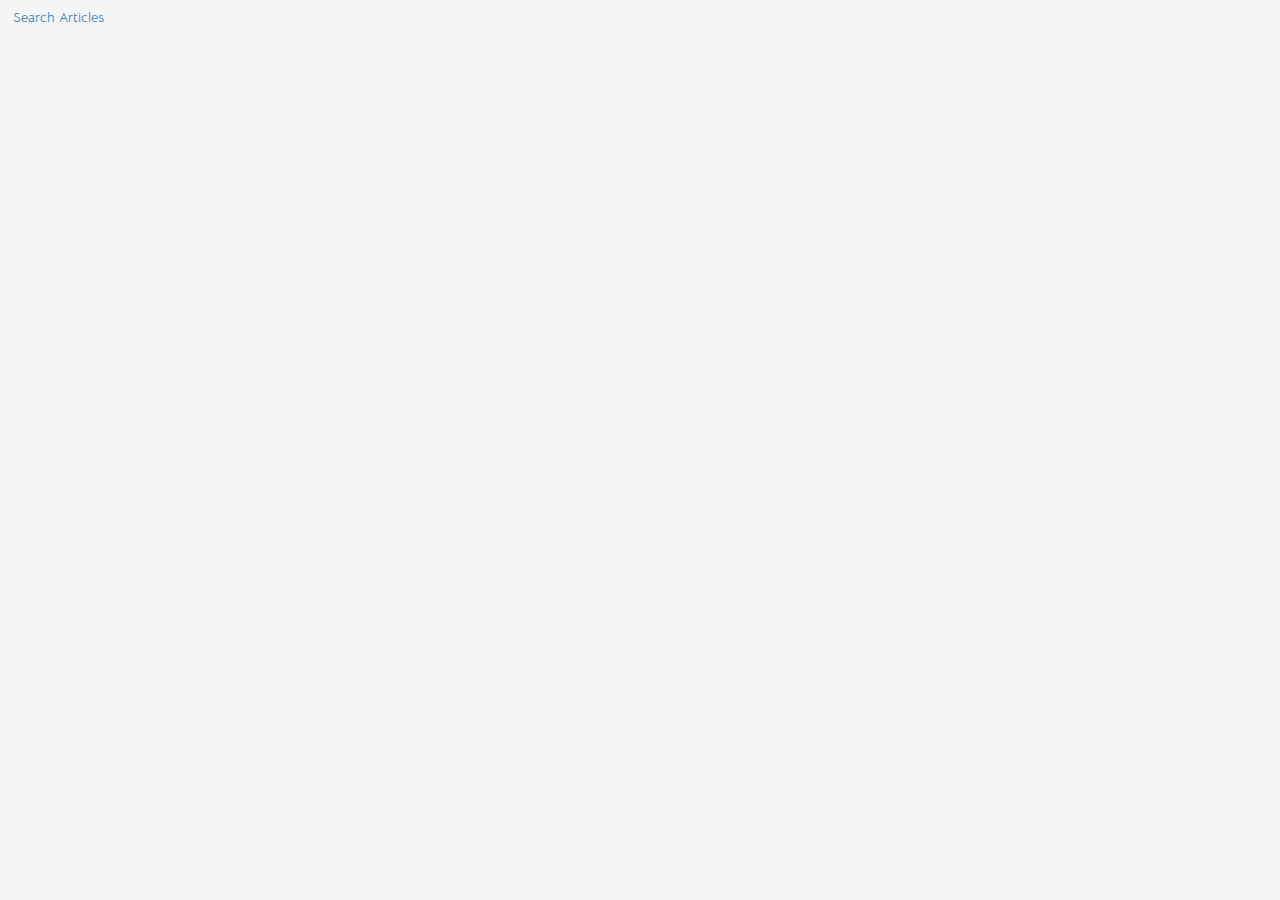
==== index.html @ 588e3a18 "redesign search site, new bootstrap, small search.js es6 changes" ====
<!DOCTYPE html>
<html>
  <head>
    <title>NYT Search | Group Project</title>
    <link
      rel="stylesheet"
      href="https://maxcdn.bootstrapcdn.com/bootstrap/3.3.7/css/bootstrap.min.css"
    />
    <link rel="stylesheet" type="text/css" href="assets/css/style.css" />
    <script src="https://code.jquery.com/jquery-3.2.1.min.js"></script>
    <script type="text/javascript" src="assets/js/javascript.js"></script>
    <link
      href="https://fonts.googleapis.com/css?family=Bree+Serif|Lato"
      rel="stylesheet"
    />
    <link
      href="https://fonts.googleapis.com/css?family=Bellota+Text&display=swap"
      rel="stylesheet"
    />
    <link
      rel="stylesheet"
      href="https://cdnjs.cloudflare.com/ajax/libs/font-awesome/4.7.0/css/font-awesome.min.css"
    />
  </head>
  <body>
    <a class="btn" href="search.html">Search Articles</a>
  </body>
</html>
---- assets/css/style.css ----
/* .title {
    font-size: 300%;
    background-color: navy;
    color: #fff;
    font-family: "Bree Serif", "Times New Roman", Georgia, arial, sans-serif;
    text-align: center;
    height: 100px;
    padding: 10px 25px 10px 25px;
} */

body {
  font-family: "Bellota Text", cursive;
  background-color: whitesmoke;
}
.top {
  background: url(news.jpg) no-repeat;
  -webkit-background-size: 100% 120%;
  -moz-background-size: 100% 120%;
  -o-background-size: 100% 120%;
  background-size: 100% 120% !important;
}

#search-parameters {
  width: 100%;
  padding: 80px;
  margin: 0;
}

#search-outcomes {
  width: 100%;
  padding: 80px;
  margin: 0;
}
#results-title {
  color: black;
}
.title {
  height: 10vh !important;
  /* background-color: transparent !important; */
  padding: 80px;
  margin: 0;
  color: white;
  text-shadow: 3px 2px darkslategray;
}

h1 {
  font-size: 2.8rem !important;
}
.panel-heading {
  /* background-color: #464159 !important; */
  color: white !important;
  text-shadow: 2px 2px darkslategray;

  /* border-bottom: 1px solid #dbeaea !important; */
}
.panel-title {
  font-size: 30px !important;
}

.panel {
  color: white;
  text-shadow: 1px 1px darkslategray;
}

.well {
  padding: 10px;
  /* background-color: #dbeaea; */
  color: black;
  box-shadow: 0 1px 3px rgba(0, 0, 0, 0.12), 0 1px 2px rgba(0, 0, 0, 0.24);
  transition: all 0.3s cubic-bezier(0.25, 0.8, 0.25, 1);
  margin-bottom: 10px;
  /* background-color: whitesmoke; */
  border-top: 3px solid darkslategray;
}

button {
  /* background-color: #8bbabb! important; */
  color: black !important;
  font-weight: bold !important;
  box-shadow: 1px 1px 7px 1px;
  /* background-image !important; */
}

label {
  font-size: 1.1em !important;
}

#clearBtn {
  float: right;
}

/* label{
    color: #dbeaea;
} */

.form-control,
input,
select {
  background-color: #f8f9fa !important;
}

.section {
  width: 60%;
  height: 400px;
  border: solid 1px gray;
  text-align: float-left;
  margin-left: 20%;
  margin-top: 5%;
  padding: 50px 50px 50px 50px;
  font-family: Lato, Arial, Georgia, sans-serif;
}
form {
  padding: 10px;
}
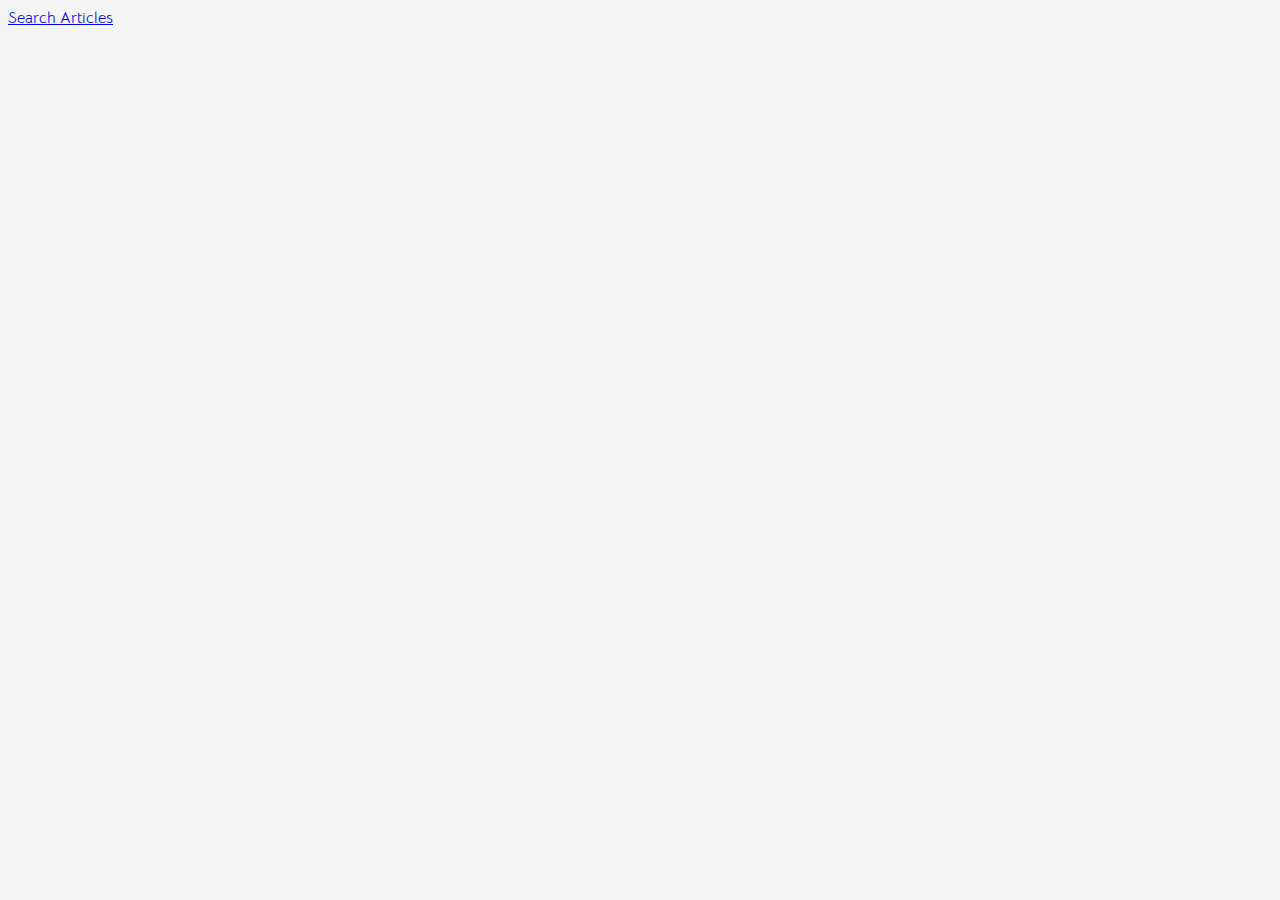
==== commit 5271c57c: "start date jquery change, small search.html design change" ====
--- a/index.html
+++ b/index.html
@@ -1,18 +1,22 @@
 <!DOCTYPE html>
 <html>
   <head>
-    <title>NYT Search | Group Project</title>
+    <title>NYT Search</title>
     <link
       rel="stylesheet"
-      href="https://maxcdn.bootstrapcdn.com/bootstrap/3.3.7/css/bootstrap.min.css"
+      href="https://stackpath.bootstrapcdn.com/bootstrap/4.5.0/css/bootstrap.min.css"
+      integrity="sha384-9aIt2nRpC12Uk9gS9baDl411NQApFmC26EwAOH8WgZl5MYYxFfc+NcPb1dKGj7Sk"
+      crossorigin="anonymous"
     />
+    <script src="https://code.jquery.com/jquery-3.2.1.min.js"></script>
+    <script
+      src="https://stackpath.bootstrapcdn.com/bootstrap/4.5.0/js/bootstrap.min.js"
+      integrity="sha384-OgVRvuATP1z7JjHLkuOU7Xw704+h835Lr+6QL9UvYjZE3Ipu6Tp75j7Bh/kR0JKI"
+      crossorigin="anonymous"
+    ></script>
     <link rel="stylesheet" type="text/css" href="assets/css/style.css" />
-    <script src="https://code.jquery.com/jquery-3.2.1.min.js"></script>
-    <script type="text/javascript" src="assets/js/javascript.js"></script>
-    <link
-      href="https://fonts.googleapis.com/css?family=Bree+Serif|Lato"
-      rel="stylesheet"
-    />
+    <script type="text/javascript" src="assets/js/search.js"></script>
+    <!-- <link href="https://fonts.googleapis.com/css?family=Bree+Serif|Lato" rel="stylesheet"> -->
     <link
       href="https://fonts.googleapis.com/css?family=Bellota+Text&display=swap"
       rel="stylesheet"
--- a/assets/css/style.css
+++ b/assets/css/style.css
@@ -1,13 +1,3 @@
-/* .title {
-    font-size: 300%;
-    background-color: navy;
-    color: #fff;
-    font-family: "Bree Serif", "Times New Roman", Georgia, arial, sans-serif;
-    text-align: center;
-    height: 100px;
-    padding: 10px 25px 10px 25px;
-} */
-
 body {
   font-family: "Bellota Text", cursive;
   background-color: whitesmoke;
@@ -33,18 +23,18 @@
 }
 #results-title {
   color: black;
+  text-shadow: none;
 }
 .title {
   height: 10vh !important;
-  /* background-color: transparent !important; */
-  padding: 80px;
+  padding: 50px 90px 160px 90px;
   margin: 0;
   color: white;
   text-shadow: 3px 2px darkslategray;
 }
 
 h1 {
-  font-size: 2.8rem !important;
+  font-size: 4rem !important;
 }
 .panel-heading {
   /* background-color: #464159 !important; */
@@ -59,26 +49,21 @@
 
 .panel {
   color: white;
-  text-shadow: 1px 1px darkslategray;
 }
 
 .well {
   padding: 10px;
-  /* background-color: #dbeaea; */
   color: black;
   box-shadow: 0 1px 3px rgba(0, 0, 0, 0.12), 0 1px 2px rgba(0, 0, 0, 0.24);
   transition: all 0.3s cubic-bezier(0.25, 0.8, 0.25, 1);
   margin-bottom: 10px;
-  /* background-color: whitesmoke; */
   border-top: 3px solid darkslategray;
 }
 
 button {
-  /* background-color: #8bbabb! important; */
   color: black !important;
   font-weight: bold !important;
   box-shadow: 1px 1px 7px 1px;
-  /* background-image !important; */
 }
 
 label {
@@ -88,10 +73,6 @@
 #clearBtn {
   float: right;
 }
-
-/* label{
-    color: #dbeaea;
-} */
 
 .form-control,
 input,
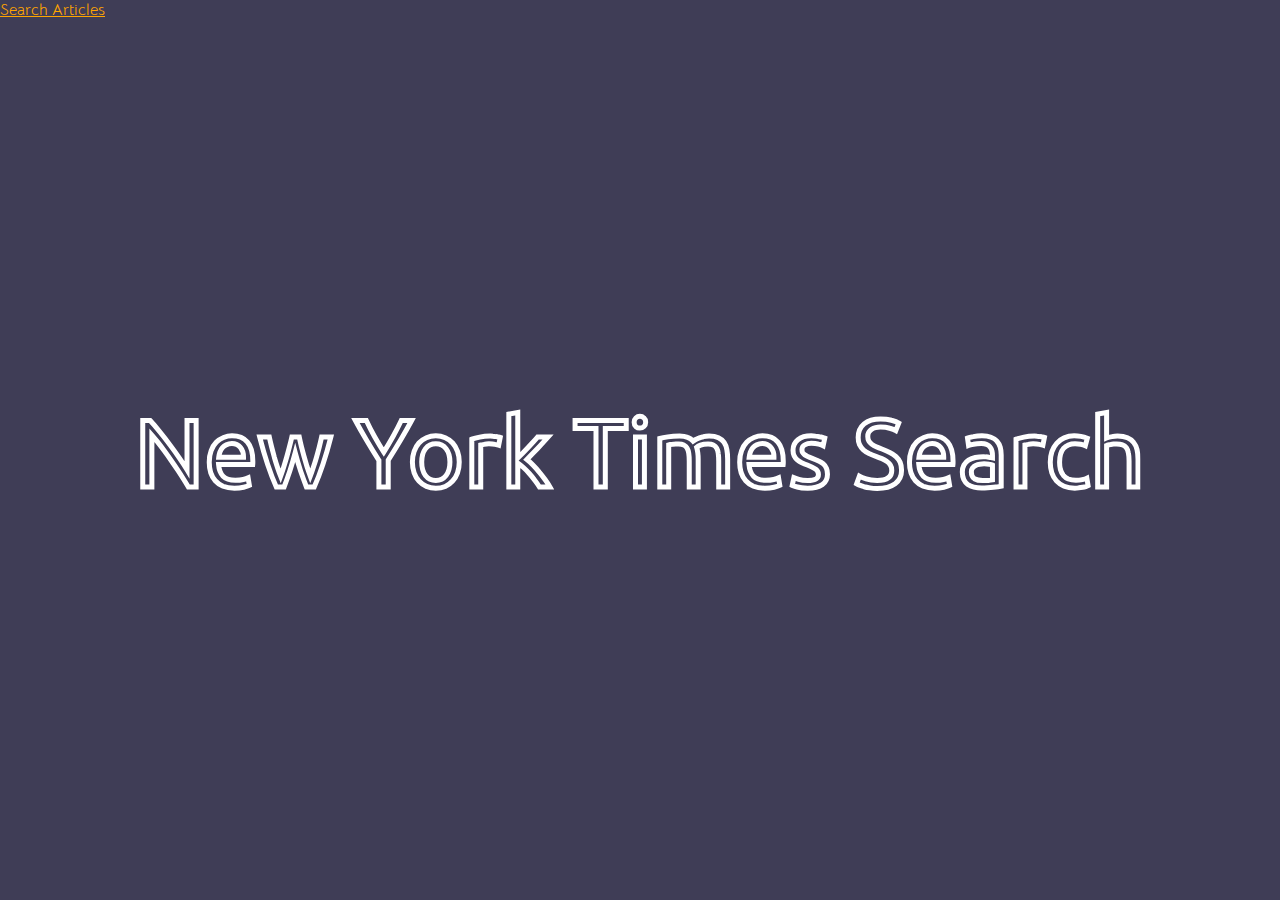
==== commit 873d3a33: "svg animation in search html" ====
--- a/index.html
+++ b/index.html
@@ -14,8 +14,11 @@
       integrity="sha384-OgVRvuATP1z7JjHLkuOU7Xw704+h835Lr+6QL9UvYjZE3Ipu6Tp75j7Bh/kR0JKI"
       crossorigin="anonymous"
     ></script>
+
     <link rel="stylesheet" type="text/css" href="assets/css/style.css" />
     <script type="text/javascript" src="assets/js/search.js"></script>
+    <script type="text/javascript" src="assets/js/svgAnimation.js"></script>
+
     <!-- <link href="https://fonts.googleapis.com/css?family=Bree+Serif|Lato" rel="stylesheet"> -->
     <link
       href="https://fonts.googleapis.com/css?family=Bellota+Text&display=swap"
@@ -27,6 +30,107 @@
     />
   </head>
   <body>
+    <svg
+      id="logo"
+      width="1001"
+      height="82"
+      viewBox="0 0 1001 82"
+      fill="none"
+      xmlns="http://www.w3.org/2000/svg"
+    >
+      <path
+        d="M48.856 78C47.448 75.632 45.816 72.976 43.96 70.032C42.168 67.088 40.216 64.048 38.104 60.912C35.992 57.712 33.784 54.48 31.48 51.216C29.24 47.952 27 44.816 24.76 41.808C22.52 38.736 20.344 35.856 18.232 33.168C16.12 30.48 14.168 28.112 12.376 26.064V78H3.25601V11.472H10.648C13.656 14.672 16.856 18.416 20.248 22.704C23.704 26.928 27.096 31.312 30.424 35.856C33.816 40.336 36.984 44.752 39.928 49.104C42.936 53.456 45.464 57.328 47.512 60.72V11.472H56.632V78H48.856Z"
+        stroke="white"
+        stroke-width="5"
+      />
+      <path
+        d="M69.7398 53.136C69.7398 48.72 70.3798 44.88 71.6598 41.616C72.9398 38.288 74.6358 35.536 76.7478 33.36C78.8598 31.184 81.2918 29.552 84.0438 28.464C86.7958 27.376 89.6118 26.832 92.4918 26.832C99.2118 26.832 104.364 28.944 107.948 33.168C111.532 37.328 113.324 43.696 113.324 52.272C113.324 52.656 113.324 53.168 113.324 53.808C113.324 54.384 113.292 54.928 113.228 55.44H79.0518C79.4358 60.624 80.9398 64.56 83.5638 67.248C86.1878 69.936 90.2838 71.28 95.8518 71.28C98.9878 71.28 101.612 71.024 103.724 70.512C105.9 69.936 107.532 69.392 108.62 68.88L109.868 76.368C108.78 76.944 106.86 77.552 104.108 78.192C101.42 78.832 98.3478 79.152 94.8918 79.152C90.5398 79.152 86.7638 78.512 83.5638 77.232C80.4278 75.888 77.8358 74.064 75.7878 71.76C73.7398 69.456 72.2038 66.736 71.1798 63.6C70.2198 60.4 69.7398 56.912 69.7398 53.136ZM104.012 48.24C104.076 44.208 103.052 40.912 100.94 38.352C98.8918 35.728 96.0438 34.416 92.3958 34.416C90.3478 34.416 88.5238 34.832 86.9238 35.664C85.3878 36.432 84.0758 37.456 82.9878 38.736C81.8998 40.016 81.0358 41.488 80.3958 43.152C79.8198 44.816 79.4358 46.512 79.2438 48.24H104.012Z"
+        stroke="white"
+        stroke-width="5"
+      />
+      <path
+        d="M166.949 78C165.157 73.392 163.237 68.144 161.189 62.256C159.205 56.304 157.381 50.128 155.717 43.728C154.053 50.128 152.229 56.304 150.245 62.256C148.261 68.144 146.373 73.392 144.581 78H136.805C133.861 71.408 130.981 63.888 128.165 55.44C125.349 46.992 122.693 37.872 120.197 28.08H129.797C130.437 31.088 131.205 34.352 132.101 37.872C132.997 41.392 133.925 44.912 134.885 48.432C135.909 51.952 136.965 55.344 138.053 58.608C139.141 61.872 140.165 64.72 141.125 67.152C142.213 64.144 143.269 60.976 144.293 57.648C145.381 54.256 146.405 50.864 147.365 47.472C148.325 44.016 149.221 40.656 150.053 37.392C150.949 34.064 151.717 30.96 152.357 28.08H159.749C160.325 30.96 161.029 34.064 161.861 37.392C162.693 40.656 163.589 44.016 164.549 47.472C165.509 50.864 166.501 54.256 167.525 57.648C168.613 60.976 169.701 64.144 170.789 67.152C171.749 64.72 172.741 61.872 173.765 58.608C174.853 55.344 175.909 51.952 176.933 48.432C177.957 44.912 178.917 41.392 179.813 37.872C180.709 34.352 181.477 31.088 182.117 28.08H191.333C188.837 37.872 186.181 46.992 183.365 55.44C180.549 63.888 177.669 71.408 174.725 78H166.949Z"
+        stroke="white"
+        stroke-width="5"
+      />
+      <path
+        d="M239.409 78V51.312C234.993 44.464 230.833 37.712 226.929 31.056C223.025 24.4 219.345 17.872 215.889 11.472H226.833C229.265 16.72 231.985 22.064 234.993 27.504C238.001 32.88 241.105 38.064 244.305 43.056C247.441 38.064 250.513 32.88 253.521 27.504C256.529 22.064 259.28 16.72 261.776 11.472H272.145C268.689 17.872 265.008 24.4 261.104 31.056C257.2 37.648 253.073 44.336 248.721 51.12V78H239.409Z"
+        stroke="white"
+        stroke-width="5"
+      />
+      <path
+        d="M319.744 53.04C319.744 57.008 319.168 60.592 318.016 63.792C316.864 66.992 315.232 69.744 313.12 72.048C311.072 74.352 308.608 76.144 305.728 77.424C302.848 78.64 299.712 79.248 296.32 79.248C292.928 79.248 289.792 78.64 286.912 77.424C284.032 76.144 281.536 74.352 279.424 72.048C277.376 69.744 275.776 66.992 274.624 63.792C273.472 60.592 272.896 57.008 272.896 53.04C272.896 49.136 273.472 45.584 274.624 42.384C275.776 39.12 277.376 36.336 279.424 34.032C281.536 31.728 284.032 29.968 286.912 28.752C289.792 27.472 292.928 26.832 296.32 26.832C299.712 26.832 302.848 27.472 305.728 28.752C308.608 29.968 311.072 31.728 313.12 34.032C315.232 36.336 316.864 39.12 318.016 42.384C319.168 45.584 319.744 49.136 319.744 53.04ZM310.432 53.04C310.432 47.408 309.152 42.96 306.592 39.696C304.096 36.368 300.672 34.704 296.32 34.704C291.968 34.704 288.512 36.368 285.952 39.696C283.456 42.96 282.208 47.408 282.208 53.04C282.208 58.672 283.456 63.152 285.952 66.48C288.512 69.744 291.968 71.376 296.32 71.376C300.672 71.376 304.096 69.744 306.592 66.48C309.152 63.152 310.432 58.672 310.432 53.04Z"
+        stroke="white"
+        stroke-width="5"
+      />
+      <path
+        d="M350.737 27.024C351.505 27.024 352.369 27.088 353.329 27.216C354.353 27.28 355.345 27.408 356.305 27.6C357.265 27.728 358.129 27.888 358.897 28.08C359.729 28.208 360.337 28.336 360.721 28.464L359.185 36.24C358.481 35.984 357.297 35.696 355.633 35.376C354.033 34.992 351.953 34.8 349.393 34.8C347.729 34.8 346.065 34.992 344.401 35.376C342.801 35.696 341.745 35.92 341.233 36.048V78H332.305V30.192C334.417 29.424 337.041 28.72 340.177 28.08C343.313 27.376 346.833 27.024 350.737 27.024Z"
+        stroke="white"
+        stroke-width="5"
+      />
+      <path
+        d="M387.384 50.544C389.304 52.016 391.32 53.84 393.432 56.016C395.608 58.192 397.72 60.56 399.768 63.12C401.88 65.616 403.864 68.176 405.72 70.8C407.576 73.36 409.144 75.76 410.424 78H399.96C398.616 75.76 397.048 73.488 395.256 71.184C393.528 68.816 391.704 66.576 389.784 64.464C387.864 62.288 385.912 60.304 383.928 58.512C381.944 56.72 380.056 55.216 378.264 54V78H369.336V5.04003L378.264 3.50403V49.008C379.8 47.472 381.496 45.776 383.352 43.92C385.208 42.064 387.032 40.176 388.824 38.256C390.616 36.336 392.312 34.512 393.912 32.784C395.512 30.992 396.888 29.424 398.04 28.08H408.504C407.032 29.68 405.432 31.44 403.704 33.36C401.976 35.28 400.184 37.232 398.328 39.216C396.472 41.136 394.584 43.088 392.664 45.072C390.808 46.992 389.048 48.816 387.384 50.544Z"
+        stroke="white"
+        stroke-width="5"
+      />
+      <path
+        d="M486.735 11.472V19.536H465.807V78H456.495V19.536H435.567V11.472H486.735Z"
+        stroke="white"
+        stroke-width="5"
+      />
+      <path
+        d="M504.921 78H495.992V28.08H504.921V78ZM500.409 19.056C498.809 19.056 497.432 18.544 496.28 17.52C495.192 16.432 494.648 14.992 494.648 13.2C494.648 11.408 495.192 10 496.28 8.97603C497.432 7.88803 498.809 7.34402 500.409 7.34402C502.009 7.34402 503.352 7.88803 504.44 8.97603C505.592 10 506.168 11.408 506.168 13.2C506.168 14.992 505.592 16.432 504.44 17.52C503.352 18.544 502.009 19.056 500.409 19.056Z"
+        stroke="white"
+        stroke-width="5"
+      />
+      <path
+        d="M520.274 29.52C522.322 29.008 525.01 28.464 528.338 27.888C531.73 27.312 535.634 27.024 540.05 27.024C543.25 27.024 545.938 27.472 548.114 28.368C550.29 29.2 552.114 30.448 553.586 32.112C554.034 31.792 554.738 31.344 555.698 30.768C556.658 30.192 557.842 29.648 559.25 29.136C560.658 28.56 562.226 28.08 563.954 27.696C565.682 27.248 567.538 27.024 569.522 27.024C573.362 27.024 576.498 27.6 578.93 28.752C581.362 29.84 583.25 31.408 584.594 33.456C586.002 35.504 586.93 37.936 587.378 40.752C587.89 43.568 588.146 46.64 588.146 49.968V78H579.218V51.888C579.218 48.944 579.058 46.416 578.738 44.304C578.482 42.192 577.938 40.432 577.106 39.024C576.338 37.616 575.25 36.592 573.842 35.952C572.498 35.248 570.738 34.896 568.562 34.896C565.554 34.896 563.058 35.312 561.074 36.144C559.154 36.912 557.842 37.616 557.138 38.256C557.65 39.92 558.034 41.744 558.29 43.728C558.546 45.712 558.674 47.792 558.674 49.968V78H549.746V51.888C549.746 48.944 549.586 46.416 549.266 44.304C548.946 42.192 548.37 40.432 547.538 39.024C546.77 37.616 545.682 36.592 544.274 35.952C542.93 35.248 541.202 34.896 539.09 34.896C538.194 34.896 537.234 34.928 536.21 34.992C535.186 35.056 534.194 35.152 533.234 35.28C532.338 35.344 531.506 35.44 530.738 35.568C529.97 35.696 529.458 35.792 529.202 35.856V78H520.274V29.52Z"
+        stroke="white"
+        stroke-width="5"
+      />
+      <path
+        d="M600.177 53.136C600.177 48.72 600.817 44.88 602.097 41.616C603.377 38.288 605.073 35.536 607.185 33.36C609.297 31.184 611.729 29.552 614.481 28.464C617.233 27.376 620.049 26.832 622.929 26.832C629.649 26.832 634.801 28.944 638.385 33.168C641.969 37.328 643.761 43.696 643.761 52.272C643.761 52.656 643.761 53.168 643.761 53.808C643.761 54.384 643.729 54.928 643.665 55.44H609.489C609.873 60.624 611.377 64.56 614.001 67.248C616.625 69.936 620.721 71.28 626.289 71.28C629.425 71.28 632.049 71.024 634.161 70.512C636.337 69.936 637.969 69.392 639.057 68.88L640.305 76.368C639.217 76.944 637.297 77.552 634.545 78.192C631.857 78.832 628.785 79.152 625.329 79.152C620.977 79.152 617.201 78.512 614.001 77.232C610.865 75.888 608.273 74.064 606.225 71.76C604.177 69.456 602.641 66.736 601.617 63.6C600.657 60.4 600.177 56.912 600.177 53.136ZM634.449 48.24C634.513 44.208 633.489 40.912 631.377 38.352C629.329 35.728 626.481 34.416 622.833 34.416C620.785 34.416 618.961 34.832 617.361 35.664C615.825 36.432 614.513 37.456 613.425 38.736C612.337 40.016 611.473 41.488 610.833 43.152C610.257 44.816 609.873 46.512 609.681 48.24H634.449Z"
+        stroke="white"
+        stroke-width="5"
+      />
+      <path
+        d="M668.202 71.568C671.85 71.568 674.538 71.088 676.266 70.128C678.058 69.168 678.954 67.632 678.954 65.52C678.954 63.344 678.09 61.616 676.362 60.336C674.634 59.056 671.786 57.616 667.818 56.016C665.898 55.248 664.042 54.48 662.25 53.712C660.522 52.88 659.018 51.92 657.738 50.832C656.458 49.744 655.434 48.432 654.666 46.896C653.898 45.36 653.514 43.472 653.514 41.232C653.514 36.816 655.146 33.328 658.41 30.768C661.674 28.144 666.122 26.832 671.754 26.832C673.162 26.832 674.57 26.928 675.978 27.12C677.386 27.248 678.698 27.44 679.914 27.696C681.13 27.888 682.186 28.112 683.082 28.368C684.042 28.624 684.778 28.848 685.29 29.04L683.658 36.72C682.698 36.208 681.194 35.696 679.146 35.184C677.098 34.608 674.634 34.32 671.754 34.32C669.258 34.32 667.082 34.832 665.226 35.856C663.37 36.816 662.442 38.352 662.442 40.464C662.442 41.552 662.634 42.512 663.018 43.344C663.466 44.176 664.106 44.944 664.938 45.648C665.834 46.288 666.922 46.896 668.202 47.472C669.482 48.048 671.018 48.656 672.81 49.296C675.178 50.192 677.29 51.088 679.146 51.984C681.002 52.816 682.57 53.808 683.85 54.96C685.194 56.112 686.218 57.52 686.922 59.184C687.626 60.784 687.978 62.768 687.978 65.136C687.978 69.744 686.25 73.232 682.794 75.6C679.402 77.968 674.538 79.152 668.202 79.152C663.786 79.152 660.33 78.768 657.834 78C655.338 77.296 653.642 76.752 652.746 76.368L654.378 68.688C655.402 69.072 657.034 69.648 659.274 70.416C661.514 71.184 664.49 71.568 668.202 71.568Z"
+        stroke="white"
+        stroke-width="5"
+      />
+      <path
+        d="M737.681 71.376C747.409 71.376 752.273 68.048 752.273 61.392C752.273 59.344 751.825 57.616 750.929 56.208C750.097 54.736 748.945 53.488 747.473 52.464C746.001 51.376 744.305 50.448 742.385 49.68C740.529 48.912 738.545 48.144 736.433 47.376C734.001 46.544 731.697 45.616 729.521 44.592C727.345 43.504 725.457 42.256 723.857 40.848C722.257 39.376 720.977 37.648 720.017 35.664C719.121 33.68 718.673 31.28 718.673 28.464C718.673 22.64 720.657 18.096 724.625 14.832C728.593 11.568 734.065 9.93603 741.041 9.93603C745.073 9.93603 748.721 10.384 751.985 11.28C755.313 12.112 757.745 13.04 759.281 14.064L756.305 21.648C754.961 20.816 752.945 20.016 750.257 19.248C747.633 18.416 744.561 18 741.041 18C739.249 18 737.585 18.192 736.049 18.576C734.513 18.96 733.169 19.536 732.017 20.304C730.865 21.072 729.937 22.064 729.233 23.28C728.593 24.432 728.273 25.808 728.273 27.408C728.273 29.2 728.625 30.704 729.329 31.92C730.033 33.136 731.025 34.224 732.305 35.184C733.585 36.08 735.057 36.912 736.721 37.68C738.449 38.448 740.337 39.216 742.385 39.984C745.265 41.136 747.889 42.288 750.257 43.44C752.689 44.592 754.769 45.968 756.497 47.568C758.289 49.168 759.665 51.088 760.625 53.328C761.585 55.504 762.065 58.16 762.065 61.296C762.065 67.12 759.921 71.6 755.633 74.736C751.409 77.872 745.425 79.44 737.681 79.44C735.057 79.44 732.625 79.248 730.385 78.864C728.209 78.544 726.257 78.16 724.529 77.712C722.801 77.2 721.297 76.688 720.017 76.176C718.801 75.6 717.841 75.12 717.137 74.736L719.921 67.056C721.393 67.888 723.633 68.816 726.641 69.84C729.649 70.864 733.329 71.376 737.681 71.376Z"
+        stroke="white"
+        stroke-width="5"
+      />
+      <path
+        d="M769.959 53.136C769.959 48.72 770.599 44.88 771.879 41.616C773.159 38.288 774.855 35.536 776.967 33.36C779.079 31.184 781.511 29.552 784.263 28.464C787.015 27.376 789.831 26.832 792.711 26.832C799.431 26.832 804.583 28.944 808.167 33.168C811.751 37.328 813.543 43.696 813.543 52.272C813.543 52.656 813.543 53.168 813.543 53.808C813.543 54.384 813.511 54.928 813.447 55.44H779.271C779.655 60.624 781.159 64.56 783.783 67.248C786.407 69.936 790.503 71.28 796.071 71.28C799.207 71.28 801.831 71.024 803.943 70.512C806.119 69.936 807.751 69.392 808.839 68.88L810.087 76.368C808.999 76.944 807.079 77.552 804.327 78.192C801.639 78.832 798.567 79.152 795.111 79.152C790.759 79.152 786.983 78.512 783.783 77.232C780.647 75.888 778.055 74.064 776.007 71.76C773.959 69.456 772.423 66.736 771.399 63.6C770.439 60.4 769.959 56.912 769.959 53.136ZM804.231 48.24C804.295 44.208 803.271 40.912 801.159 38.352C799.111 35.728 796.263 34.416 792.615 34.416C790.567 34.416 788.743 34.832 787.143 35.664C785.607 36.432 784.295 37.456 783.207 38.736C782.119 40.016 781.255 41.488 780.615 43.152C780.039 44.816 779.655 46.512 779.463 48.24H804.231Z"
+        stroke="white"
+        stroke-width="5"
+      />
+      <path
+        d="M843.264 71.568C845.376 71.568 847.232 71.536 848.832 71.472C850.496 71.344 851.872 71.152 852.96 70.896V56.016C852.32 55.696 851.264 55.44 849.792 55.248C848.384 54.992 846.656 54.864 844.608 54.864C843.264 54.864 841.824 54.96 840.288 55.152C838.816 55.344 837.44 55.76 836.16 56.4C834.944 56.976 833.92 57.808 833.088 58.896C832.256 59.92 831.84 61.296 831.84 63.024C831.84 66.224 832.864 68.464 834.912 69.744C836.96 70.96 839.744 71.568 843.264 71.568ZM842.496 26.832C846.08 26.832 849.088 27.312 851.52 28.272C854.016 29.168 856 30.48 857.472 32.208C859.008 33.872 860.096 35.888 860.736 38.256C861.376 40.56 861.696 43.12 861.696 45.936V77.136C860.928 77.264 859.84 77.456 858.432 77.712C857.088 77.904 855.552 78.096 853.824 78.288C852.096 78.48 850.208 78.64 848.16 78.768C846.176 78.96 844.192 79.056 842.208 79.056C839.392 79.056 836.8 78.768 834.432 78.192C832.064 77.616 830.016 76.72 828.288 75.504C826.56 74.224 825.216 72.56 824.256 70.512C823.296 68.464 822.816 66 822.816 63.12C822.816 60.368 823.36 58 824.448 56.016C825.6 54.032 827.136 52.432 829.056 51.216C830.976 50 833.216 49.104 835.776 48.528C838.336 47.952 841.024 47.664 843.84 47.664C844.736 47.664 845.664 47.728 846.624 47.856C847.584 47.92 848.48 48.048 849.312 48.24C850.208 48.368 850.976 48.496 851.616 48.624C852.256 48.752 852.704 48.848 852.96 48.912V46.416C852.96 44.944 852.8 43.504 852.48 42.096C852.16 40.624 851.584 39.344 850.752 38.256C849.92 37.104 848.768 36.208 847.296 35.568C845.888 34.864 844.032 34.512 841.728 34.512C838.784 34.512 836.192 34.736 833.952 35.184C831.776 35.568 830.144 35.984 829.056 36.432L828 29.04C829.152 28.528 831.072 28.048 833.76 27.6C836.448 27.088 839.36 26.832 842.496 26.832Z"
+        stroke="white"
+        stroke-width="5"
+      />
+      <path
+        d="M894.956 27.024C895.724 27.024 896.588 27.088 897.548 27.216C898.572 27.28 899.564 27.408 900.524 27.6C901.484 27.728 902.348 27.888 903.116 28.08C903.948 28.208 904.556 28.336 904.94 28.464L903.404 36.24C902.7 35.984 901.516 35.696 899.852 35.376C898.252 34.992 896.172 34.8 893.612 34.8C891.948 34.8 890.284 34.992 888.62 35.376C887.02 35.696 885.964 35.92 885.452 36.048V78H876.524V30.192C878.636 29.424 881.26 28.72 884.396 28.08C887.532 27.376 891.052 27.024 894.956 27.024Z"
+        stroke="white"
+        stroke-width="5"
+      />
+      <path
+        d="M935.251 79.152C931.219 79.152 927.667 78.512 924.595 77.232C921.587 75.952 919.027 74.16 916.915 71.856C914.867 69.552 913.331 66.832 912.307 63.696C911.283 60.496 910.771 56.976 910.771 53.136C910.771 49.296 911.315 45.776 912.403 42.576C913.555 39.376 915.155 36.624 917.203 34.32C919.251 31.952 921.747 30.128 924.691 28.848C927.699 27.504 931.027 26.832 934.675 26.832C936.915 26.832 939.155 27.024 941.395 27.408C943.635 27.792 945.779 28.4 947.827 29.232L945.811 36.816C944.467 36.176 942.899 35.664 941.107 35.28C939.379 34.896 937.523 34.704 935.539 34.704C930.547 34.704 926.707 36.272 924.019 39.408C921.395 42.544 920.083 47.12 920.083 53.136C920.083 55.824 920.371 58.288 920.947 60.528C921.587 62.768 922.547 64.688 923.827 66.288C925.171 67.888 926.867 69.136 928.915 70.032C930.963 70.864 933.459 71.28 936.403 71.28C938.771 71.28 940.915 71.056 942.835 70.608C944.755 70.16 946.259 69.68 947.347 69.168L948.595 76.656C948.083 76.976 947.347 77.296 946.387 77.616C945.427 77.872 944.339 78.096 943.123 78.288C941.907 78.544 940.595 78.736 939.187 78.864C937.843 79.056 936.531 79.152 935.251 79.152Z"
+        stroke="white"
+        stroke-width="5"
+      />
+      <path
+        d="M958.18 78V5.04003L967.108 3.50403V29.04C968.772 28.4 970.532 27.92 972.388 27.6C974.308 27.216 976.196 27.024 978.052 27.024C982.02 27.024 985.316 27.6 987.94 28.752C990.564 29.84 992.644 31.408 994.18 33.456C995.78 35.44 996.9 37.84 997.54 40.656C998.18 43.472 998.5 46.576 998.5 49.968V78H989.572V51.888C989.572 48.816 989.348 46.192 988.9 44.016C988.516 41.84 987.844 40.08 986.884 38.736C985.924 37.392 984.644 36.432 983.044 35.856C981.444 35.216 979.46 34.896 977.092 34.896C976.132 34.896 975.14 34.96 974.116 35.088C973.092 35.216 972.1 35.376 971.14 35.568C970.244 35.696 969.412 35.856 968.644 36.048C967.94 36.24 967.428 36.4 967.108 36.528V78H958.18Z"
+        stroke="white"
+        stroke-width="5"
+      />
+    </svg>
+
     <a class="btn" href="search.html">Search Articles</a>
+    <script type="text/javascript" src="assets/js/svgAnimation.js"></script>
   </body>
 </html>
--- a/assets/css/style.css
+++ b/assets/css/style.css
@@ -1,15 +1,36 @@
+* {
+  padding: 0;
+  margin: 0;
+  box-sizing: border-box;
+}
 body {
   font-family: "Bellota Text", cursive;
-  background-color: whitesmoke;
+  background-color: #3f3d56;
 }
-.top {
-  background: url(news.jpg) no-repeat;
-  -webkit-background-size: 100% 120%;
-  -moz-background-size: 100% 120%;
-  -o-background-size: 100% 120%;
-  background-size: 100% 120% !important;
+/* .top {
+  margin-top: 30px;
+  background: url(bgIMG.svg) no-repeat;
+  -webkit-background-size: 100% 100%;
+  -moz-background-size: 100% 100%;
+  -o-background-size: 100% 100%;
+  background-size: 100% 100% !important;
+} */
+#logo {
+  position: absolute;
+  top: 50%;
+  left: 50%;
+  transform: translate(-50%, -50%);
 }
-
+.searchSVG {
+  position: relative;
+  text-align: right;
+  margin-top: 30px;
+}
+.searchBody {
+  position: absolute;
+  top: 0;
+  left: 0;
+}
 #search-parameters {
   width: 100%;
   padding: 80px;
@@ -21,16 +42,16 @@
   padding: 80px;
   margin: 0;
 }
-#results-title {
+/* #results-title {
   color: black;
   text-shadow: none;
-}
+} */
 .title {
   height: 10vh !important;
   padding: 50px 90px 160px 90px;
   margin: 0;
   color: white;
-  text-shadow: 3px 2px darkslategray;
+  /* text-shadow: 3px 2px darkslategray; */
 }
 
 h1 {
@@ -39,7 +60,7 @@
 .panel-heading {
   /* background-color: #464159 !important; */
   color: white !important;
-  text-shadow: 2px 2px darkslategray;
+  /* text-shadow: 2px 2px darkslategray; */
 
   /* border-bottom: 1px solid #dbeaea !important; */
 }
@@ -51,13 +72,27 @@
   color: white;
 }
 
+#Vector {
+  fill: black;
+}
+
+#submit {
+  background-color: orange;
+  border: none;
+}
+
 .well {
   padding: 10px;
   color: black;
   box-shadow: 0 1px 3px rgba(0, 0, 0, 0.12), 0 1px 2px rgba(0, 0, 0, 0.24);
   transition: all 0.3s cubic-bezier(0.25, 0.8, 0.25, 1);
   margin-bottom: 10px;
-  border-top: 3px solid darkslategray;
+  border-top: 3px solid orange;
+  background-color: whitesmoke;
+}
+a {
+  color: orange;
+  /* text-shadow: 1px 1px orangered; */
 }
 
 button {
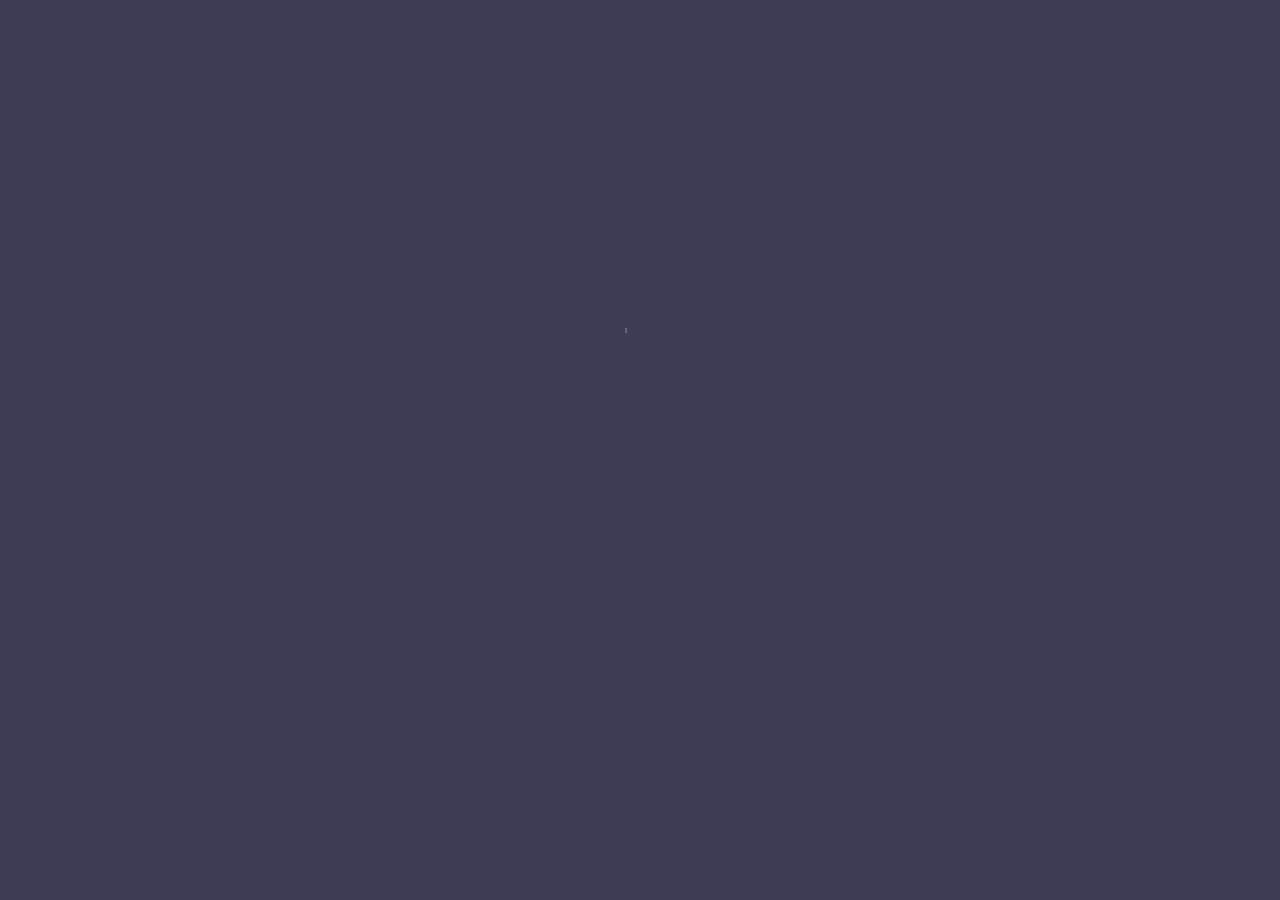
==== commit 697a0c93: "home page with svg animation" ====
--- a/index.html
+++ b/index.html
@@ -2,6 +2,8 @@
 <html>
   <head>
     <title>NYT Search</title>
+    <meta name="viewport" content="width=device-width, initial-scale=1.0" />
+
     <link
       rel="stylesheet"
       href="https://stackpath.bootstrapcdn.com/bootstrap/4.5.0/css/bootstrap.min.css"
@@ -17,7 +19,6 @@
 
     <link rel="stylesheet" type="text/css" href="assets/css/style.css" />
     <script type="text/javascript" src="assets/js/search.js"></script>
-    <script type="text/javascript" src="assets/js/svgAnimation.js"></script>
 
     <!-- <link href="https://fonts.googleapis.com/css?family=Bree+Serif|Lato" rel="stylesheet"> -->
     <link
@@ -130,7 +131,7 @@
       />
     </svg>
 
-    <a class="btn" href="search.html">Search Articles</a>
+    <a class="btn searchLinkBtn" href="search.html">Search Articles</a>
     <script type="text/javascript" src="assets/js/svgAnimation.js"></script>
   </body>
 </html>
--- a/assets/css/style.css
+++ b/assets/css/style.css
@@ -7,20 +7,159 @@
   font-family: "Bellota Text", cursive;
   background-color: #3f3d56;
 }
-/* .top {
-  margin-top: 30px;
-  background: url(bgIMG.svg) no-repeat;
-  -webkit-background-size: 100% 100%;
-  -moz-background-size: 100% 100%;
-  -o-background-size: 100% 100%;
-  background-size: 100% 100% !important;
-} */
+
+/* home page */
+/* NYT Home animation */
 #logo {
   position: absolute;
-  top: 50%;
+  top: 40%;
   left: 50%;
   transform: translate(-50%, -50%);
-}
+  animation: fill 0.5s ease forwards 6s;
+}
+
+#logo path:nth-child(1) {
+  stroke-dasharray: 393;
+  stroke-dashoffset: 393;
+  animation: line-anim 2s ease forwards 0.2s;
+}
+#logo path:nth-child(2) {
+  stroke-dasharray: 283;
+  stroke-dashoffset: 283;
+  animation: line-anim 2s ease forwards 0.4s;
+}
+#logo path:nth-child(3) {
+  stroke-dasharray: 382;
+  stroke-dashoffset: 382;
+  animation: line-anim 2s ease forwards 0.6s;
+}
+#logo path:nth-child(4) {
+  stroke-dasharray: 249;
+  stroke-dashoffset: 249;
+  animation: line-anim 2s ease forwards 0.8s;
+}
+#logo path:nth-child(5) {
+  stroke-dasharray: 262;
+  stroke-dashoffset: 262;
+  animation: line-anim 2s ease forwards 1s;
+}
+#logo path:nth-child(6) {
+  stroke-dasharray: 154;
+  stroke-dashoffset: 154;
+  animation: line-anim 2s ease forwards 1.2s;
+}
+#logo path:nth-child(7) {
+  stroke-dasharray: 310;
+  stroke-dashoffset: 310;
+  animation: line-anim 2s ease forwards 1.4s;
+}
+#logo path:nth-child(8) {
+  stroke-dasharray: 235;
+  stroke-dashoffset: 235;
+  animation: line-anim 2s ease forwards 1.6s;
+}
+#logo path:nth-child(9) {
+  stroke-dasharray: 155;
+  stroke-dashoffset: 155;
+  animation: line-anim 2s ease forwards 1.8s;
+}
+#logo path:nth-child(10) {
+  stroke-dasharray: 392;
+  stroke-dashoffset: 392;
+  animation: line-anim 2s ease forwards 2s;
+}
+#logo path:nth-child(11) {
+  stroke-dasharray: 283;
+  stroke-dashoffset: 283;
+  animation: line-anim 2s ease forwards 2.2s;
+}
+#logo path:nth-child(12) {
+  stroke-dasharray: 228;
+  stroke-dashoffset: 228;
+  animation: line-anim 2s ease forwards 2.4s;
+}
+#logo path:nth-child(13) {
+  stroke-dasharray: 299;
+  stroke-dashoffset: 299;
+  animation: line-anim 2s ease forwards 2.6s;
+}
+#logo path:nth-child(14) {
+  stroke-dasharray: 283;
+  stroke-dashoffset: 283;
+  animation: line-anim 2s ease forwards 2.8s;
+}
+#logo path:nth-child(15) {
+  stroke-dasharray: 272;
+  stroke-dashoffset: 272;
+  animation: line-anim 2s ease forwards 3s;
+}
+#logo path:nth-child(16) {
+  stroke-dasharray: 154;
+  stroke-dashoffset: 154;
+  animation: line-anim 2s ease forwards 3.2s;
+}
+#logo path:nth-child(17) {
+  stroke-dasharray: 200;
+  stroke-dashoffset: 200;
+  animation: line-anim 2s ease forwards 3.4s;
+}
+#logo path:nth-child(18) {
+  stroke-dasharray: 302;
+  stroke-dashoffset: 302;
+  animation: line-anim 2s ease forwards 3.6s;
+}
+
+@keyframes line-anim {
+  to {
+    stroke-dashoffset: 0;
+  }
+}
+
+@keyframes fill {
+  from {
+    fill: transparent;
+  }
+  to {
+    fill: white;
+  }
+}
+/* 
+@keyframes shadow {
+  from {
+    text-shadow: none;
+  }
+  to {
+    box-shadow: 0px 0px 10px 0px orange;
+    /* border-color: orange;
+    outline: none */
+/* }
+}  */
+
+.searchLinkBtn {
+  position: absolute;
+  bottom: 30%;
+  left: 50%;
+  transform: translate(-50%, -50%);
+  color: white;
+  border-color: orange;
+  opacity: 0;
+  animation: fillBtn 0.5s ease forwards 6s;
+}
+
+@keyframes fillBtn {
+  from {
+    background-color: transparent;
+  }
+  to {
+    background-color: orange;
+    color: black;
+    box-shadow: 0px 0px 10px orange;
+    opacity: 1;
+  }
+}
+
+/* search page */
+/* searchAnimation */
 .searchSVG {
   position: relative;
   text-align: right;
@@ -128,3 +267,15 @@
 form {
   padding: 10px;
 }
+
+@media screen and (max-width: 400px) {
+  .searchLinkBtn {
+    font-size: 2em !important;
+  }
+  h1 {
+    text-align: center;
+  }
+  .section {
+    width: 100%;
+  }
+}
